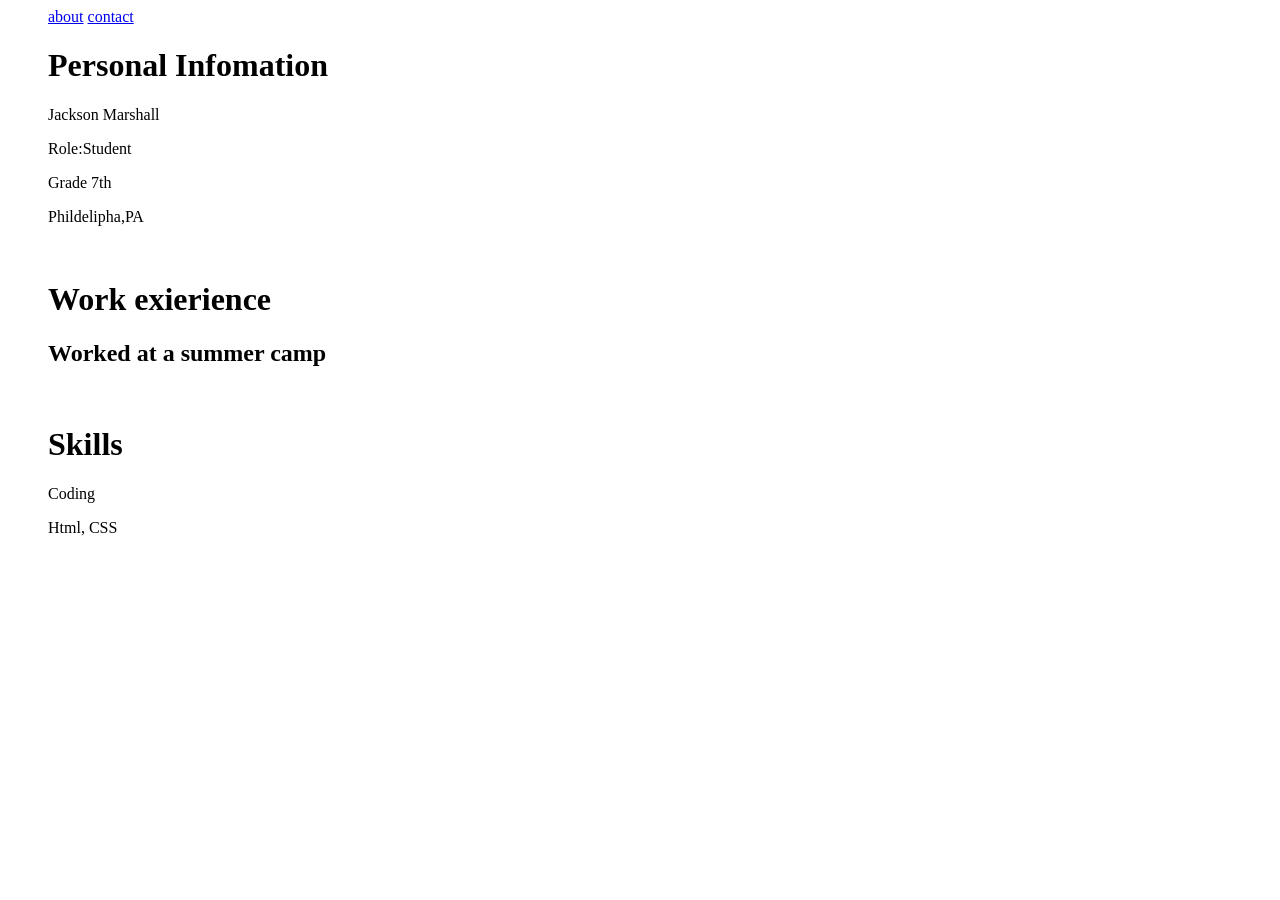
==== index.html @ fb39e9c2 "Change Resume to index" ====
<html lang="en">
<head>
    <meta charset="UTF-8">
    <meta name="viewport" content="width=device-width, initial-scale=1.0">
    <title>Resume</title>
</head>
<body>
    <nav>
       <ul>
<a href="about.html">about</a>
<a href="contact.html">contact</a>
       </ul>
    </nav>
    <Ul>
    <h1>Personal Infomation</h1>
    <p>Jackson Marshall</p>
    <p>Role:Student</p>
    <p>Grade 7th</p>
    <p>Phildelipha,PA</p>
    <Br>
    <h1>Work exierience</h1>
    <h2>Worked at a summer camp</h2>
    <br>
    <h1>Skills</h1>
    <p>Coding</p>
    <p>Html, CSS</p>
</body>
</html>
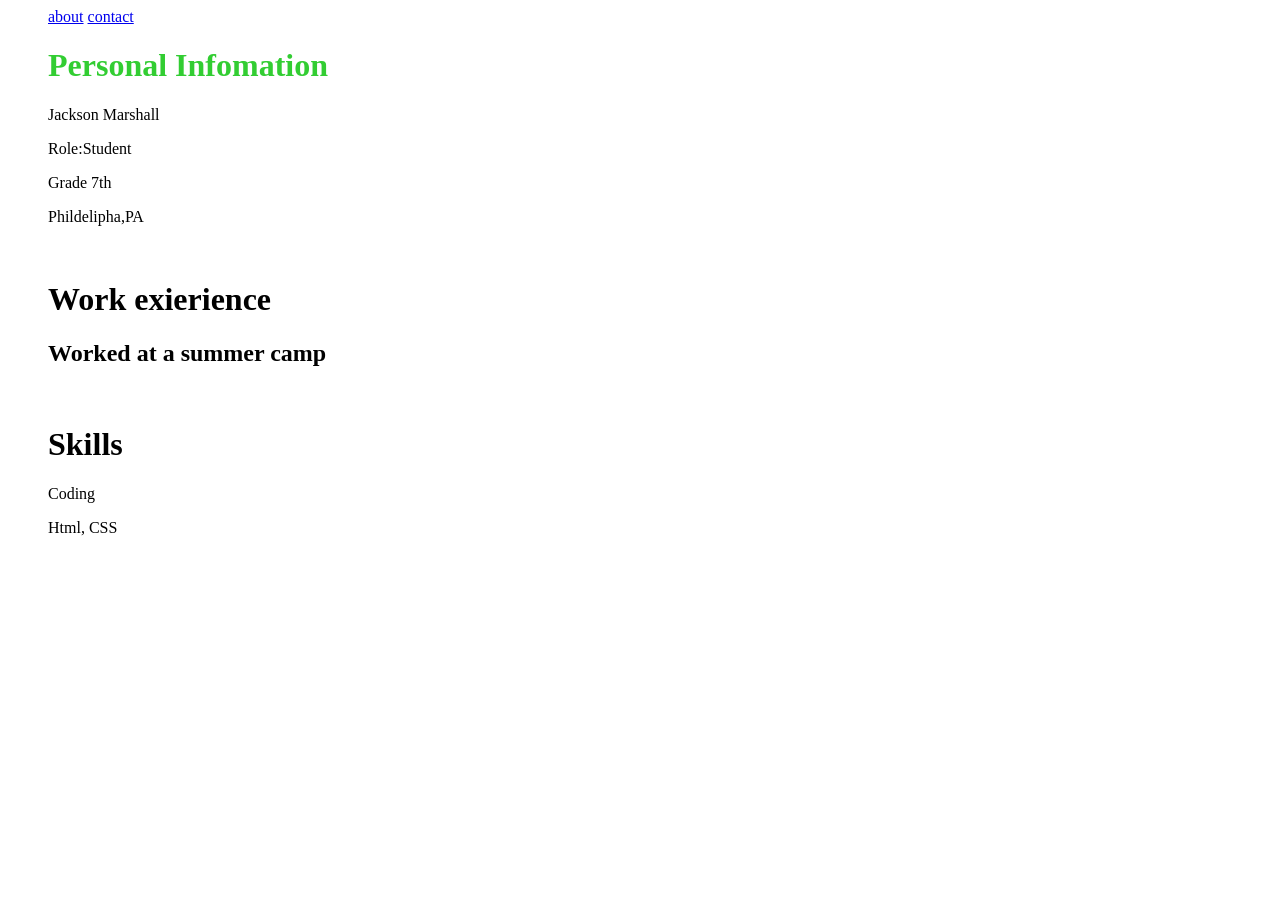
==== commit 85248aa5: "CSS" ====
--- a/index.html
+++ b/index.html
@@ -3,6 +3,7 @@
     <meta charset="UTF-8">
     <meta name="viewport" content="width=device-width, initial-scale=1.0">
     <title>Resume</title>
+    <link rel="stylesheet" href="style.css">
 </head>
 <body>
     <nav>
@@ -12,7 +13,7 @@
        </ul>
     </nav>
     <Ul>
-    <h1>Personal Infomation</h1>
+    <h1 class="Personal-Infomation">Personal Infomation</h1>
     <p>Jackson Marshall</p>
     <p>Role:Student</p>
     <p>Grade 7th</p>
--- a/style.css
+++ b/style.css
@@ -0,0 +1,3 @@
+.Personal-Infomation{
+    color: limegreen;
+}
